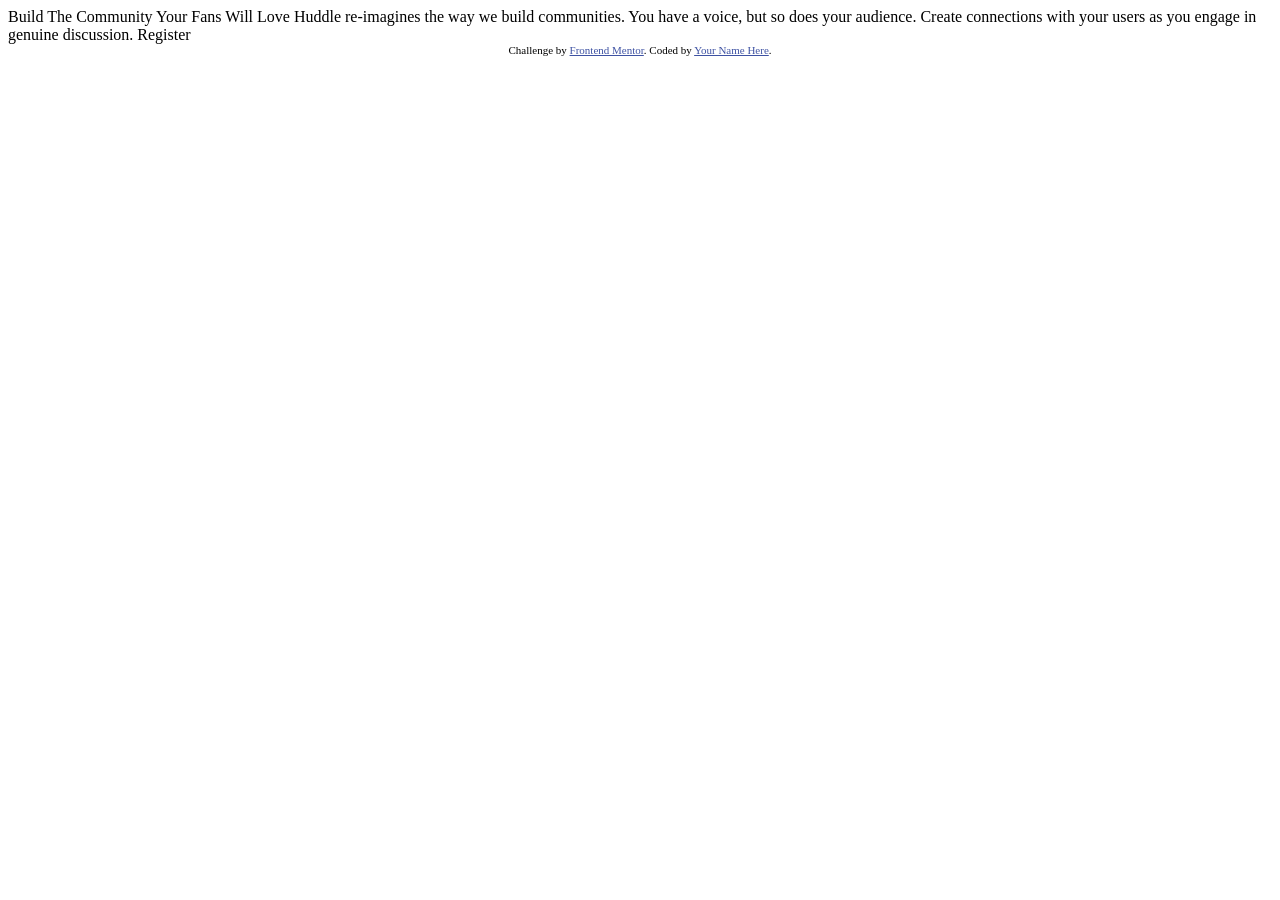
==== week-2/ass-3/huddle-landing-page-with-single-introductory-section-master/index.html @ 73d993e6 "boilerplate for assignment 3" ====
<!DOCTYPE html>
<html lang="en">
<head>
  <meta charset="UTF-8">
  <meta name="viewport" content="width=device-width, initial-scale=1.0"> <!-- displays site properly based on user's device -->

  <link rel="icon" type="image/png" sizes="32x32" href="./images/favicon-32x32.png">
  
  <title>Frontend Mentor | Huddle landing page with single introductory section</title>

  <!-- Feel free to remove these styles or customise in your own stylesheet 👍 -->
  <style>
    .attribution { font-size: 0.6875rem; text-align: center; }
    .attribution a { color: hsl(228, 45%, 44%); }
  </style>
</head>
<body>

  Build The Community Your Fans Will Love

  Huddle re-imagines the way we build communities. You have a voice, but so does your audience. 
  Create connections with your users as you engage in genuine discussion. 

  Register

      <footer class="attribution">
      Challenge by <a href="https://www.frontendmentor.io?ref=challenge">Frontend Mentor</a>. 
      Coded by <a href="#">Your Name Here</a>.
    </footer>
</body>
</html>
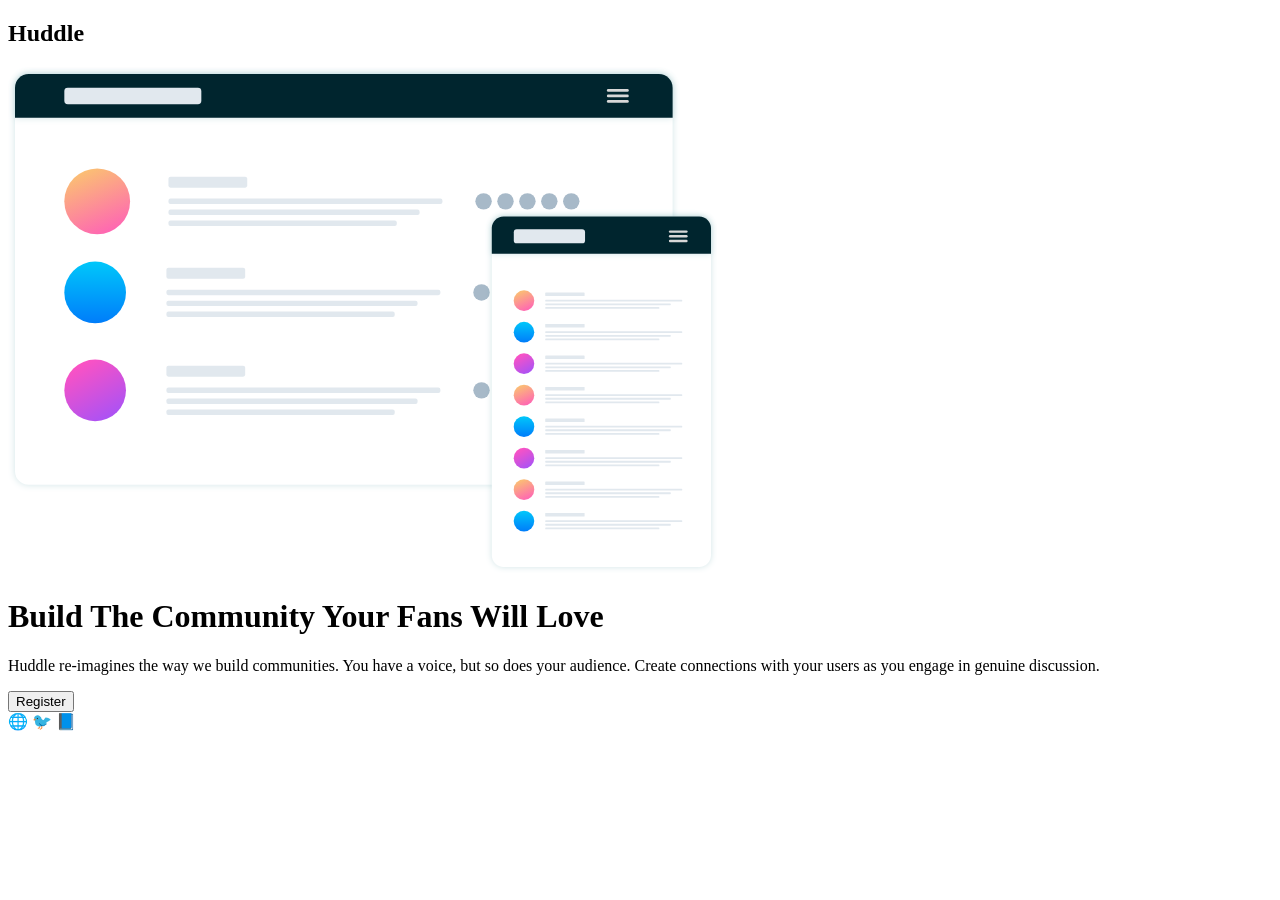
==== commit 4ced7162: "worked on html" ====
--- a/week-2/ass-3/huddle-landing-page-with-single-introductory-section-master/index.html
+++ b/week-2/ass-3/huddle-landing-page-with-single-introductory-section-master/index.html
@@ -1,31 +1,48 @@
-<!DOCTYPE html>
+<!doctype html>
 <html lang="en">
-<head>
-  <meta charset="UTF-8">
-  <meta name="viewport" content="width=device-width, initial-scale=1.0"> <!-- displays site properly based on user's device -->
+  <head>
+    <meta charset="UTF-8" />
+    <meta name="viewport" content="width=device-width, initial-scale=1.0" />
+    <title>Huddle Landing Page</title>
 
-  <link rel="icon" type="image/png" sizes="32x32" href="./images/favicon-32x32.png">
-  
-  <title>Frontend Mentor | Huddle landing page with single introductory section</title>
+    <link rel="stylesheet" href="style.css" />
 
-  <!-- Feel free to remove these styles or customise in your own stylesheet 👍 -->
-  <style>
-    .attribution { font-size: 0.6875rem; text-align: center; }
-    .attribution a { color: hsl(228, 45%, 44%); }
-  </style>
-</head>
-<body>
+    <!-- Google Font -->
+    <link
+      href="https://fonts.googleapis.com/css2?family=Poppins:wght@400;600&display=swap"
+      rel="stylesheet"
+    />
+  </head>
 
-  Build The Community Your Fans Will Love
+  <body>
+    <header class="header">
+      <h2 class="logo">Huddle</h2>
+    </header>
 
-  Huddle re-imagines the way we build communities. You have a voice, but so does your audience. 
-  Create connections with your users as you engage in genuine discussion. 
+    <main class="container">
+      <!-- LEFT IMAGE SECTION -->
+      <div class="image-section">
+        <img src="./images/illustration-mockups.svg" alt="Mockups" />
+      </div>
 
-  Register
+      <!-- RIGHT TEXT SECTION -->
+      <div class="text-section">
+        <h1>Build The Community Your Fans Will Love</h1>
 
-      <footer class="attribution">
-      Challenge by <a href="https://www.frontendmentor.io?ref=challenge">Frontend Mentor</a>. 
-      Coded by <a href="#">Your Name Here</a>.
-    </footer>
-</body>
-</html>+        <p>
+          Huddle re-imagines the way we build communities. You have a voice, but
+          so does your audience. Create connections with your users as you
+          engage in genuine discussion.
+        </p>
+
+        <button>Register</button>
+
+        <div class="icons">
+          <span>🌐</span>
+          <span>🐦</span>
+          <span>📘</span>
+        </div>
+      </div>
+    </main>
+  </body>
+</html>
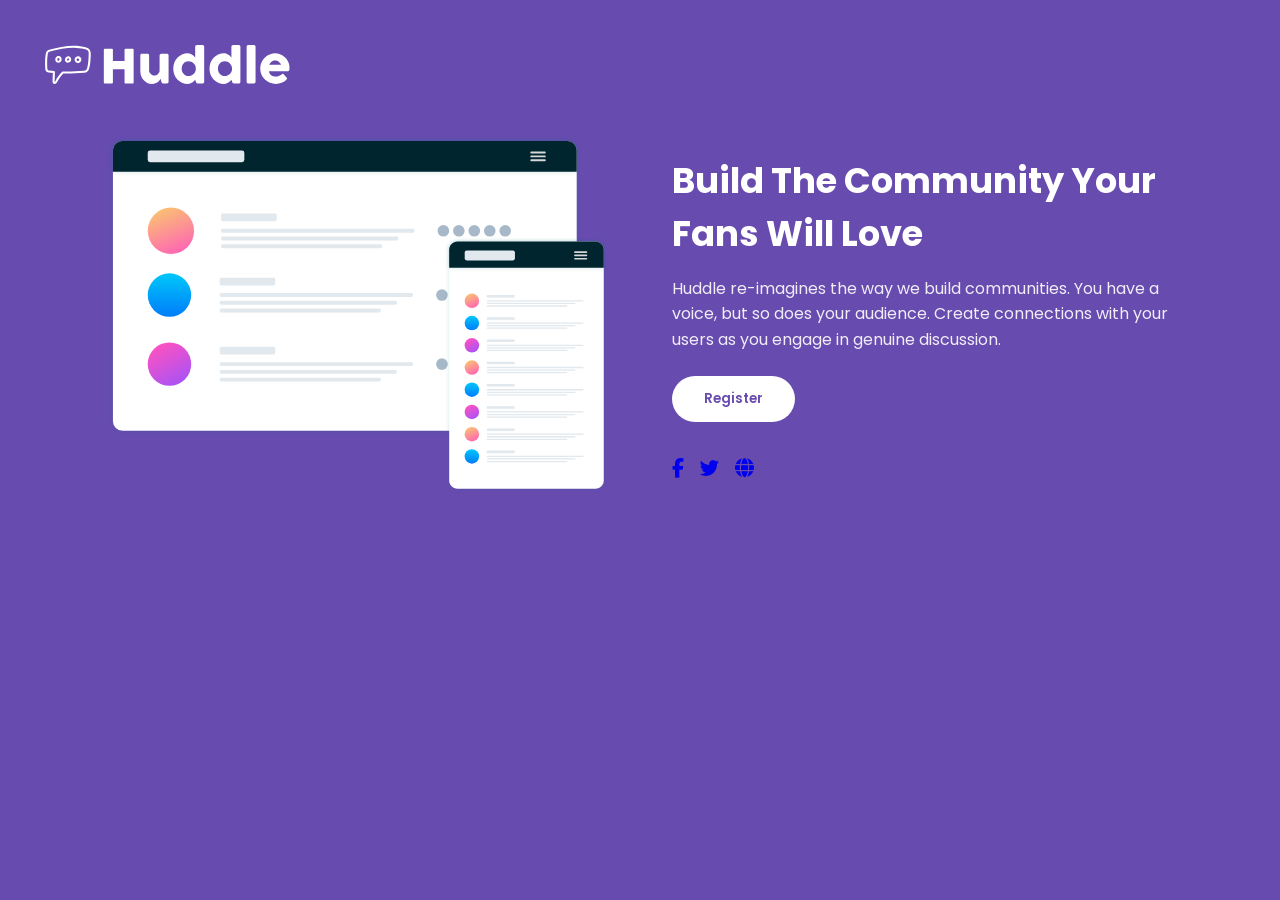
==== commit c65e99df: "added Huddle logo" ====
--- a/week-2/ass-3/huddle-landing-page-with-single-introductory-section-master/index.html
+++ b/week-2/ass-3/huddle-landing-page-with-single-introductory-section-master/index.html
@@ -4,6 +4,10 @@
     <meta charset="UTF-8" />
     <meta name="viewport" content="width=device-width, initial-scale=1.0" />
     <title>Huddle Landing Page</title>
+    <link
+      rel="stylesheet"
+      href="https://cdnjs.cloudflare.com/ajax/libs/font-awesome/6.5.0/css/all.min.css"
+    />
 
     <link rel="stylesheet" href="style.css" />
 
@@ -16,7 +20,9 @@
 
   <body>
     <header class="header">
-      <h2 class="logo">Huddle</h2>
+      <div class="logo">
+        <img src="./images/logo.svg" alt="Huddle logo" />
+      </div>
     </header>
 
     <main class="container">
@@ -38,9 +44,11 @@
         <button>Register</button>
 
         <div class="icons">
-          <span>🌐</span>
-          <span>🐦</span>
-          <span>📘</span>
+          <div class="icons">
+            <a href="#"><i class="fa-brands fa-facebook-f"></i></a>
+            <a href="#"><i class="fa-brands fa-twitter"></i></a>
+            <a href="#"><i class="fa-solid fa-globe"></i></a>
+          </div>
         </div>
       </div>
     </main>
--- a/week-2/ass-3/huddle-landing-page-with-single-introductory-section-master/style.css
+++ b/week-2/ass-3/huddle-landing-page-with-single-introductory-section-master/style.css
@@ -0,0 +1,91 @@
+* {
+  margin: 0;
+  padding: 0;
+  box-sizing: border-box;
+  font-family: "Poppins", sans-serif;
+}
+
+body {
+  background: hsl(257, 40%, 49%);
+  color: white;
+  min-height: 100vh;
+  padding: 2rem;
+}
+
+/* HEADER */
+.header {
+  margin-bottom: 2rem;
+}
+
+.logo {
+  font-weight: 600;
+}
+
+/* MAIN LAYOUT */
+.container {
+  display: flex;
+  align-items: center;
+  justify-content: center; /* change this */
+  gap: 4rem; /* controls spacing */
+  max-width: 1100px;
+  margin: 0 auto; /* centers the whole layout */
+}
+
+/* IMAGE */
+.image-section img {
+  width: 100%;
+  max-width: 500px;
+}
+
+/* TEXT */
+.text-section {
+  max-width: 500px;
+}
+
+.text-section h1 {
+  font-size: 2.2rem;
+  margin-bottom: 1rem;
+}
+
+.text-section p {
+  margin-bottom: 1.5rem;
+  line-height: 1.6;
+  opacity: 0.9;
+}
+
+/* BUTTON */
+button {
+  background: white;
+  color: hsl(257, 40%, 49%);
+  border: none;
+  padding: 0.8rem 2rem;
+  border-radius: 25px;
+  cursor: pointer;
+  font-weight: 600;
+  margin-bottom: 2rem;
+  transition: 0.3s;
+}
+
+button:hover {
+  background: hsl(300, 69%, 71%);
+  color: white;
+}
+
+/* SOCIAL ICONS */
+.icons {
+  display: flex;
+  gap: 1rem;
+  font-size: 1.2rem;
+}
+
+/* RESPONSIVE */
+@media (max-width: 768px) {
+  .container {
+    flex-direction: column;
+    text-align: center;
+  }
+
+  .text-section h1 {
+    font-size: 1.8rem;
+  }
+}
